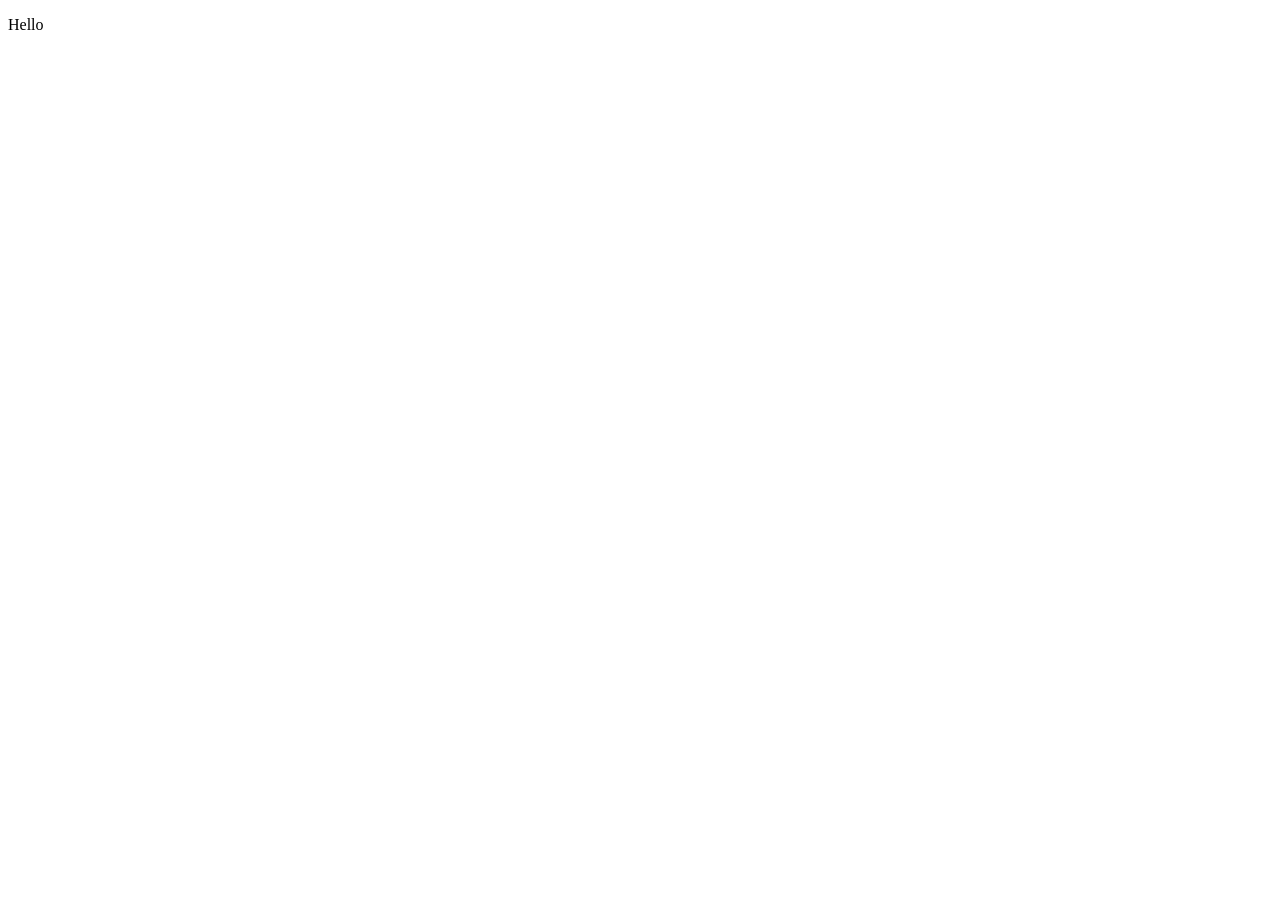
==== templates/dashboard.html @ bf9f1bd5 "conflict solved" ====
<!DOCTYPE html>
<html lang="en">
<head>
    <meta charset="UTF-8">
    <meta name="viewport" content="width=device-width, initial-scale=1.0">
    <title>Document</title>
</head>
<body>
    <p>Hello</p>
    
</body>
</html>
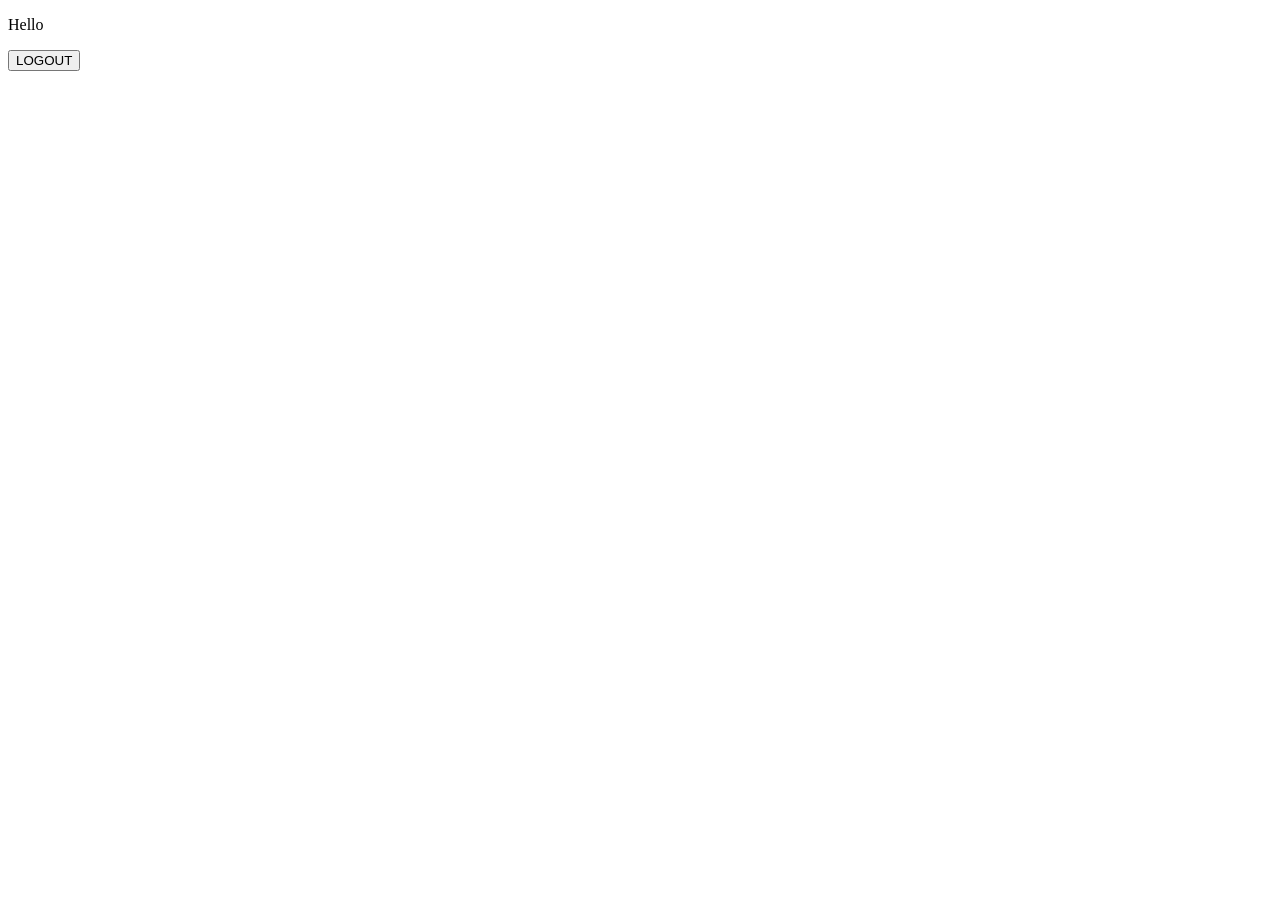
==== commit 851b4068: "show only user requests" ====
--- a/templates/dashboard.html
+++ b/templates/dashboard.html
@@ -7,6 +7,11 @@
 </head>
 <body>
     <p>Hello</p>
+    <form action="\logout",method='post'>
+        <button>
+            LOGOUT
+        </button>
+    </form>
     
 </body>
 </html>
